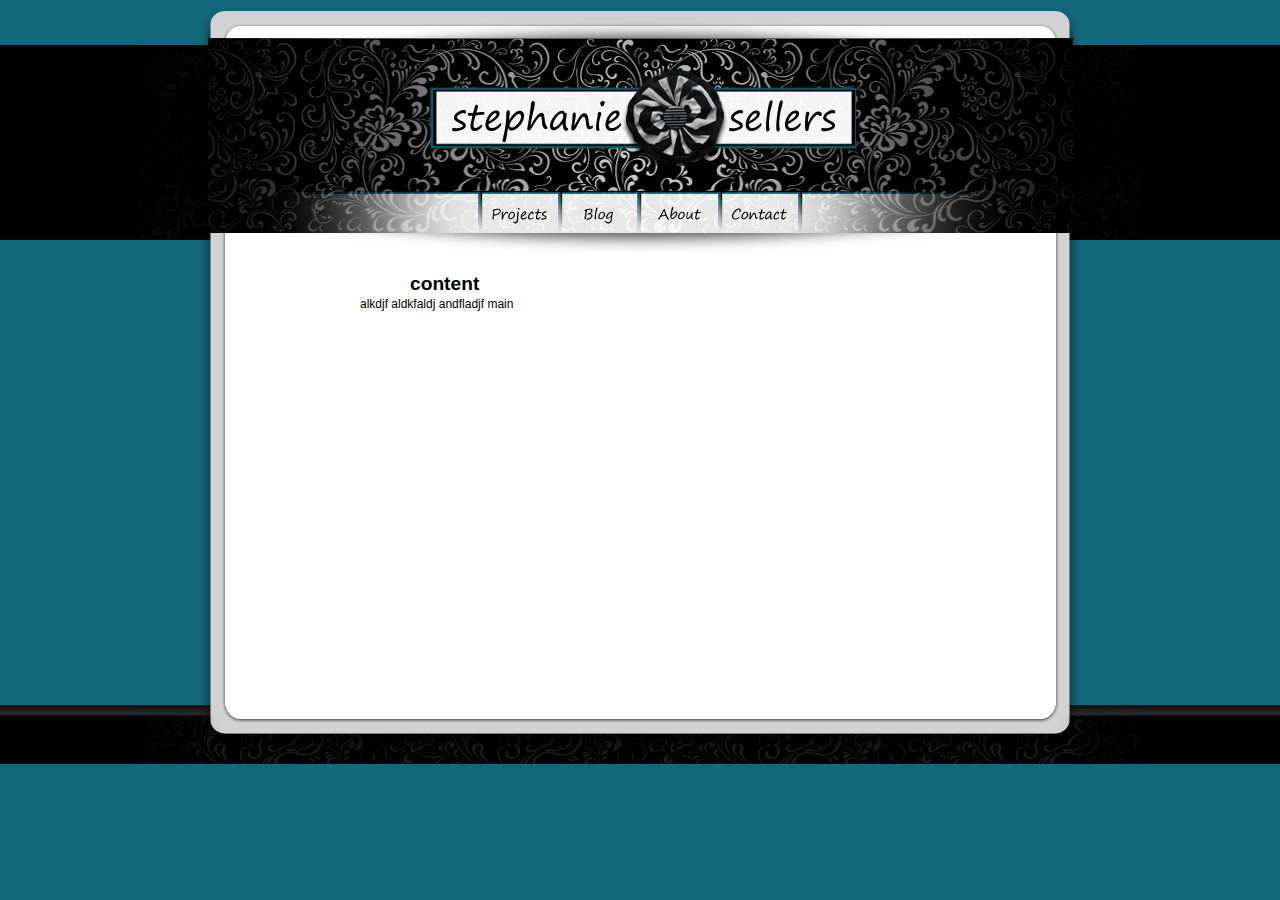
==== SimpleBlog.Web/index.html @ 2b01e2c7 "lots of work done" ====
<!DOCTYPE html PUBLIC "-//W3C//DTD XHTML 1.0 Transitional//EN" "http://www.w3.org/TR/xhtml1/DTD/xhtml1-transitional.dtd">
<html xmlns="http://www.w3.org/1999/xhtml">
  <head>
    <meta http-equiv="Content-Type" content="text/html; charset=us-ascii" />
    <meta name="Stephanie Sellers" content="index,follow" />
		<meta name="author" content="Stephanie Sellers, stephanie[at]cridion.com" />
    <title>
      Stephanie Sellers - Crafter
    </title>
    <link rel="stylesheet" type="text/css" href=
    "css/style.css" />
		
		<script type="text/javascript">imageWorks = newImage();</script>


  </head>
  <body>
  	  <!--[if lt IE 7]>
  <div style='border: 1px solid #F7941D; background: #FEEFDA; text-align: center; clear: both; height: 75px; position: relative;'>
    <div style='position: absolute; right: 3px; top: 3px; font-family: courier new; font-weight: bold;'><a href='#' onclick='javascript:this.parentNode.parentNode.style.display="none"; return false;'><img src='http://www.ie6nomore.com/files/theme/ie6nomore-cornerx.jpg' style='border: none;' alt='Close this notice'/></a></div>
    <div style='width: 640px; margin: 0 auto; text-align: left; padding: 0; overflow: hidden; color: black;'>
      <div style='width: 75px; float: left;'><img src='http://www.ie6nomore.com/files/theme/ie6nomore-warning.jpg' alt='Warning!'/></div>
      <div style='width: 275px; float: left; font-family: Arial, sans-serif;'>
        <div style='font-size: 14px; font-weight: bold; margin-top: 12px;'>You are using an outdated browser</div>
        <div style='font-size: 12px; margin-top: 6px; line-height: 12px;'>For a better experience using this site, please upgrade to a modern web browser.</div>
      </div>
      <div style='width: 75px; float: left;'><a href='http://www.firefox.com' target='_blank'><img src='http://www.ie6nomore.com/files/theme/ie6nomore-firefox.jpg' style='border: none;' alt='Get Firefox 3.5'/></a></div>
      <div style='width: 75px; float: left;'><a href='http://www.browserforthebetter.com/download.html' target='_blank'><img src='http://www.ie6nomore.com/files/theme/ie6nomore-ie8.jpg' style='border: none;' alt='Get Internet Explorer 8'/></a></div>
      <div style='width: 73px; float: left;'><a href='http://www.apple.com/safari/download/' target='_blank'><img src='http://www.ie6nomore.com/files/theme/ie6nomore-safari.jpg' style='border: none;' alt='Get Safari 4'/></a></div>
      <div style='float: left;'><a href='http://www.google.com/chrome' target='_blank'><img src='http://www.ie6nomore.com/files/theme/ie6nomore-chrome.jpg' style='border: none;' alt='Get Google Chrome'/></a></div>
    </div>
  </div>
  <![endif]-->

				<div class="wrapper">
    				 <div id="head">
     
		 		     			<div id="logo"></div>
				
			  					<ul id="buttons1">
    									<li><a id="main" href="http://stephanie-sellers.com/index.html"></a></li>
    									<li><a id="blog" href="http://stephanie-sellers.blogspot.com/"></a></li>
    									<li><a id="about" href="http://stephanie-sellers.com/about.html"></a></li>
    									<li><a id="contact" href="http://stephanie-sellers.com/contact.html"></a></li>
  								</ul>
	
									</div>	<!-- end head -->
		
		
    							<div id="body_wrapper">
      								 <div id="body">
											 			<div class="content">
    														 <h1>content</h1>
																 alkdjf aldkfaldj andfladjf main
																 <br/><br/><br/><br/>
														</div><!--content-->
														
        										<div class="clearer"></div>
      								</div> <!-- end body -->
        							<div class="clearer"></div>
    							</div> <!-- end wrapper -->     
						 
			 
			 <div class="footer">
             	<div id="end_body2"><div id="end_body"></div> </div>     
        </div>


  </body>
</html>
---- SimpleBlog.Web/css/style.css ----
body
{
  background: #12697a url(../images/background_strip.png) repeat-x top left;
	margin: 0px; 
	padding: 0px;
	font-family: "Segoe Print", Verdana, sans-serif;
	font-size: 12px;
}

#head
{
  background: #fefa84 url(../images/header_empty.png) no-repeat top left;
	width: 1000px;
	height: 253px;
	padding: 0px;
	margin: 0 auto;
}

#logo
{
  background: url(../images/logo.png) no-repeat top left;
  width: 426px;
  height: 96px;
	position: relative;
	top: 70px;
	left: 290px;
}

#body_wrapper
{
  background: url(../images/body_cont.png) repeat-y top left;
	margin: 0px auto;
	width: 1000px;
	display: block;
}

#body
{
  background: url(../images/body_top.png) no-repeat top left;
	float: left;
	padding: 10px 20px 0px 20px;
	min-height: 441px;
	display: block;
	left: 2px;
}

#end_body
{
  background: url(../images/footer.png) no-repeat top left;
	margin: 0px auto;
	width: 1000px;
	height: 59px;
  margin-left: auto;
  margin-right: auto;

}

#end_body2
{
  background: #fefa84 url(../images/footer_background.png) repeat-x top left;
	margin: 0px auto; 
	padding: 0px;
	height: 59px;
}

.clearer
{
  clear: both;
	height: 1px;
}

.content 
{
  padding: 0px 200px;
}

#footer
{
  margin: 0 auto; 
	width: 901px;
	text-align: center;
	color: #B05128;
	font-weight: bold;
}

#footer a
{
 color: #B05128;
}

#right ul a:hover 
{
	color: #FFFFFF;
	background: #822C0F;
}


/* Navigation */



/*  Headers  */
h1 
{
	padding: 0px;
	margin: 0px;
	margin-bottom: 5px;
	color: #000000;
	background-color: transparent;
	font-size: 1.6em;
	font-weight: bold;
}

h2 
{
	padding: 0px;
	margin: 0px;
	margin-bottom: 5px;
	color: #333;
	background-color: transparent;
	font-size: 1.5em;
	font-weight: bold;
}

/* HTML Tags */

a
{
}

a:hover
{
}

hr
{
  border: 0px;
	height: 1px;
}


/*button stuff*/


* {
  margin: 0;
  padding: 0;
}

img {
  border: 0;
}

a:focus {
  outline: 0;
}

ul, li {
  list-style: none;
}

#buttons1 {
  float: left;
  margin: 0px;
  position: relative;
	left:71px;
  top: 94px;
  width: 858px;
  height: 43px;
  background: url(../images/button_area.png) 0 0 no-repeat;
}
	#buttons1 li a {
	  position: absolute;
	  text-decoration: none;
	  background: url(../images/button_hover.png) 858px 0 no-repeat;
	}
	  /*IE trigger*/
	#buttons1 li a:hover {
  	  visibility: visible;
	}

	a#main {
  	  width: 79px; /*how much it draws*/
  	  height: 43px;
	  top: 0px;   /*where gets drawn*/
	  left: 270px;
	}
	a#main:hover, a#main:focus, a#main:active {
  	  background-position: -270px 0px;
	}


	a#blog {
  	  width: 79px;
  	  height: 43px;
 	    top: 0px;
  	  left: 350px;
	}
	a#blog:hover, a#blog:focus, a#blog:active {
	  background-position: -350px 0px;
	}


	a#about {
  	  width: 79px;
  	  height: 43px;
  	  top: 0px;
  	  left: 430px;
	}
	a#about:hover, a#about:focus, a#about:active {
  	  background-position: -430px 0px;
	}

	a#contact {
  	  width: 79px;
  	  height: 43px;
  	  top: 0px;
  	  left: 510px;
	}
	a#contact:hover, a#contact:focus, a#contact:active {
	  background-position: -510px 0px;
	}


h1, p {
  margin: 10px 0 2px 50px;
}
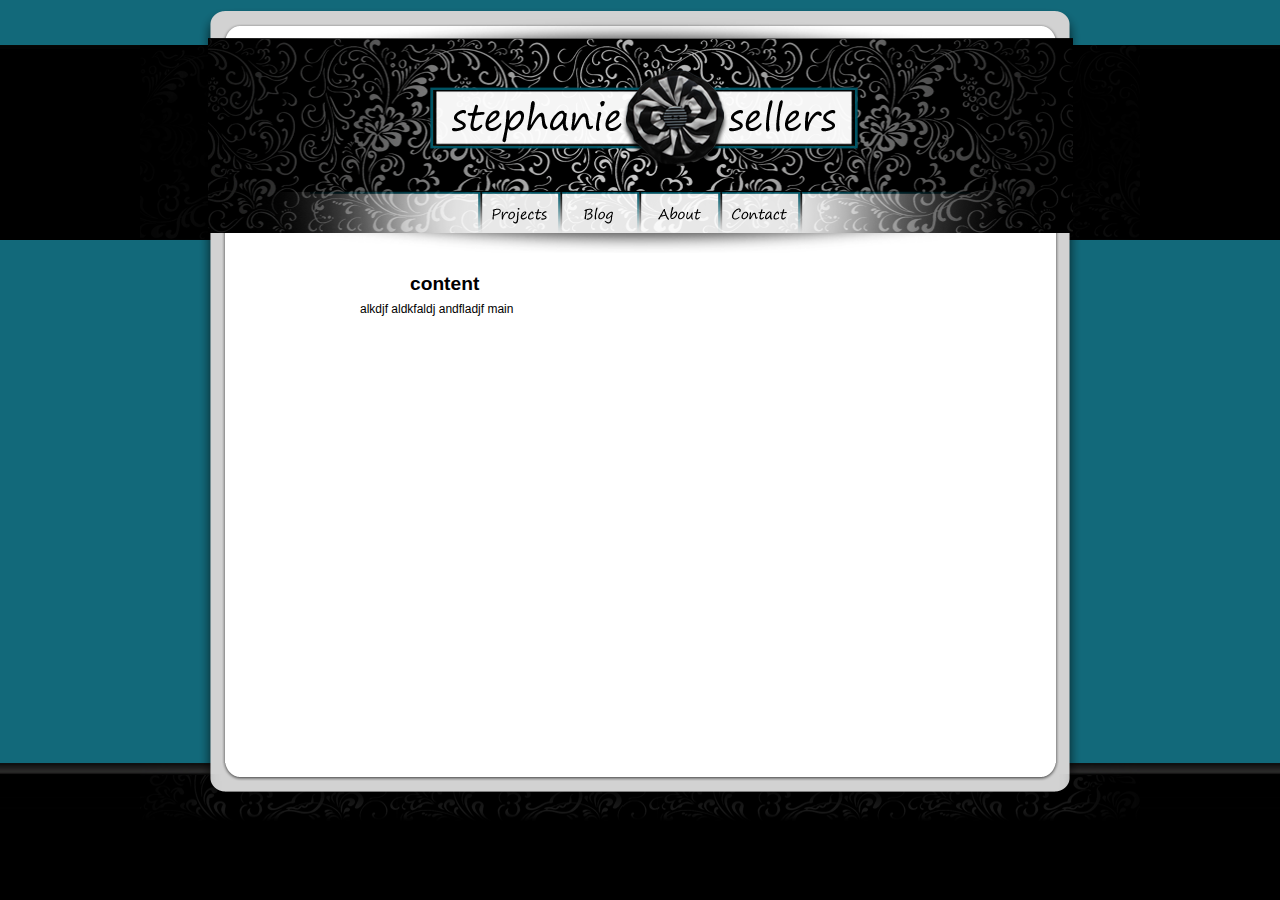
==== commit 26caf0a9: "updating library files and stylesheet from stephanie" ====
--- a/SimpleBlog.Web/index.html
+++ b/SimpleBlog.Web/index.html
@@ -11,60 +11,57 @@
     "css/style.css" />
 		
 		<script type="text/javascript">imageWorks = newImage();</script>
+		
+</script>
+
+
 
 
   </head>
+  
+  
   <body>
-  	  <!--[if lt IE 7]>
-  <div style='border: 1px solid #F7941D; background: #FEEFDA; text-align: center; clear: both; height: 75px; position: relative;'>
-    <div style='position: absolute; right: 3px; top: 3px; font-family: courier new; font-weight: bold;'><a href='#' onclick='javascript:this.parentNode.parentNode.style.display="none"; return false;'><img src='http://www.ie6nomore.com/files/theme/ie6nomore-cornerx.jpg' style='border: none;' alt='Close this notice'/></a></div>
-    <div style='width: 640px; margin: 0 auto; text-align: left; padding: 0; overflow: hidden; color: black;'>
-      <div style='width: 75px; float: left;'><img src='http://www.ie6nomore.com/files/theme/ie6nomore-warning.jpg' alt='Warning!'/></div>
-      <div style='width: 275px; float: left; font-family: Arial, sans-serif;'>
-        <div style='font-size: 14px; font-weight: bold; margin-top: 12px;'>You are using an outdated browser</div>
-        <div style='font-size: 12px; margin-top: 6px; line-height: 12px;'>For a better experience using this site, please upgrade to a modern web browser.</div>
-      </div>
-      <div style='width: 75px; float: left;'><a href='http://www.firefox.com' target='_blank'><img src='http://www.ie6nomore.com/files/theme/ie6nomore-firefox.jpg' style='border: none;' alt='Get Firefox 3.5'/></a></div>
-      <div style='width: 75px; float: left;'><a href='http://www.browserforthebetter.com/download.html' target='_blank'><img src='http://www.ie6nomore.com/files/theme/ie6nomore-ie8.jpg' style='border: none;' alt='Get Internet Explorer 8'/></a></div>
-      <div style='width: 73px; float: left;'><a href='http://www.apple.com/safari/download/' target='_blank'><img src='http://www.ie6nomore.com/files/theme/ie6nomore-safari.jpg' style='border: none;' alt='Get Safari 4'/></a></div>
-      <div style='float: left;'><a href='http://www.google.com/chrome' target='_blank'><img src='http://www.ie6nomore.com/files/theme/ie6nomore-chrome.jpg' style='border: none;' alt='Get Google Chrome'/></a></div>
-    </div>
-  </div>
-  <![endif]-->
-
-				<div class="wrapper">
-    				 <div id="head">
-     
-		 		     			<div id="logo"></div>
+<!--[if lte IE 6]><script src="js/ie6/warning.js"></script><script>window.onload=function(){e("js/ie6/")}</script><![endif]-->
+	<div id="wrap">	
+	
+   			 <div id="head">
+		 		   <div id="logo"></div>
 				
-			  					<ul id="buttons1">
-    									<li><a id="main" href="http://stephanie-sellers.com/index.html"></a></li>
-    									<li><a id="blog" href="http://stephanie-sellers.blogspot.com/"></a></li>
-    									<li><a id="about" href="http://stephanie-sellers.com/about.html"></a></li>
-    									<li><a id="contact" href="http://stephanie-sellers.com/contact.html"></a></li>
-  								</ul>
+ 		  			<ul id="buttons1">
+  		  			<li><a id="main" href="index.html"></a></li>
+  		  			<li><a id="blog" href="http://stephanie-sellers.blogspot.com/"></a></li>
+   		  			<li><a id="about" href="about.html"></a></li>
+   		 			 <li><a id="contact" href="contact.html"></a></li>
+   		  			</ul>
 	
-									</div>	<!-- end head -->
+			</div>	<!-- end head -->
 		
 		
-    							<div id="body_wrapper">
-      								 <div id="body">
-											 			<div class="content">
-    														 <h1>content</h1>
-																 alkdjf aldkfaldj andfladjf main
-																 <br/><br/><br/><br/>
-														</div><!--content-->
-														
-        										<div class="clearer"></div>
-      								</div> <!-- end body -->
-        							<div class="clearer"></div>
-    							</div> <!-- end wrapper -->     
-						 
-			 
-			 <div class="footer">
-             	<div id="end_body2"><div id="end_body"></div> </div>     
+			
+		
+    		<div id="body_wrapper">
+      			<div id="body">
+					
+					 <div class="top"></div>
+					 <div class="content">
+    				 	<h1>content</h1>
+						 alkdjf aldkfaldj andfladjf main
+						<br/><br/><br/><br/>
+					 </div><!--content-->
+						
+               </div> <!-- body id -->
+               <div class="clearer"></div>
+            </div> <!-- body wrapper -->
+		         
+						
+	   </div> <!-- end wrap -->
+
+
+	   <div id="footer">
+             	<div id="end_body2"><div id="end_body"></div> </div>   
+
         </div>
 
 
   </body>
-</html>
+</html>--- a/SimpleBlog.Web/css/style.css
+++ b/SimpleBlog.Web/css/style.css
@@ -1,36 +1,55 @@
-body
-{
-  background: #12697a url(../images/background_strip.png) repeat-x top left;
+
+body{
+  background: black;
 	margin: 0px; 
 	padding: 0px;
 	font-family: "Segoe Print", Verdana, sans-serif;
 	font-size: 12px;
-}
-
+	height: 100%
+}
+
+#wrap{
+	background: #12697a url(../images/background_strip.png) repeat-x top left;
+	margin: 0px; 
+	padding: 0px;
+	height: 100%
+}
+	
 #head
 {
-  background: #fefa84 url(../images/header_empty.png) no-repeat top left;
+  background: #12697a url(../images/header_empty.png) no-repeat top left;
 	width: 1000px;
 	height: 253px;
 	padding: 0px;
 	margin: 0 auto;
 }
 
+
+#footer {
+	position: relative;
+	margin-top: -59px; /* negative value of footer height */
+	height: 59px;
+	clear:both;} 
+
+
+
 #logo
 {
   background: url(../images/logo.png) no-repeat top left;
-  width: 426px;
+  width: 428px;
   height: 96px;
 	position: relative;
 	top: 70px;
 	left: 290px;
 }
 
+
 #body_wrapper
 {
   background: url(../images/body_cont.png) repeat-y top left;
 	margin: 0px auto;
 	width: 1000px;
+	min-height: 50px;
 	display: block;
 }
 
@@ -39,10 +58,11 @@
   background: url(../images/body_top.png) no-repeat top left;
 	float: left;
 	padding: 10px 20px 0px 20px;
-	min-height: 441px;
+	min-height: 500px;
 	display: block;
 	left: 2px;
 }
+
 
 #end_body
 {
@@ -52,16 +72,16 @@
 	height: 59px;
   margin-left: auto;
   margin-right: auto;
-
 }
 
 #end_body2
 {
-  background: #fefa84 url(../images/footer_background.png) repeat-x top left;
+  background: black url(../images/footer_background.png) repeat-x top left;
 	margin: 0px auto; 
 	padding: 0px;
 	height: 59px;
 }
+
 
 .clearer
 {
@@ -74,18 +94,10 @@
   padding: 0px 200px;
 }
 
-#footer
-{
-  margin: 0 auto; 
-	width: 901px;
-	text-align: center;
-	color: #B05128;
-	font-weight: bold;
-}
 
 #footer a
 {
- color: #B05128;
+ color: #12697a;
 }
 
 #right ul a:hover 
@@ -223,5 +235,10 @@
 
 
 h1, p {
-  margin: 10px 0 2px 50px;
-}+  padding: 10px 0 2px 50px;
+}
+
+ 
+ 
+
+
